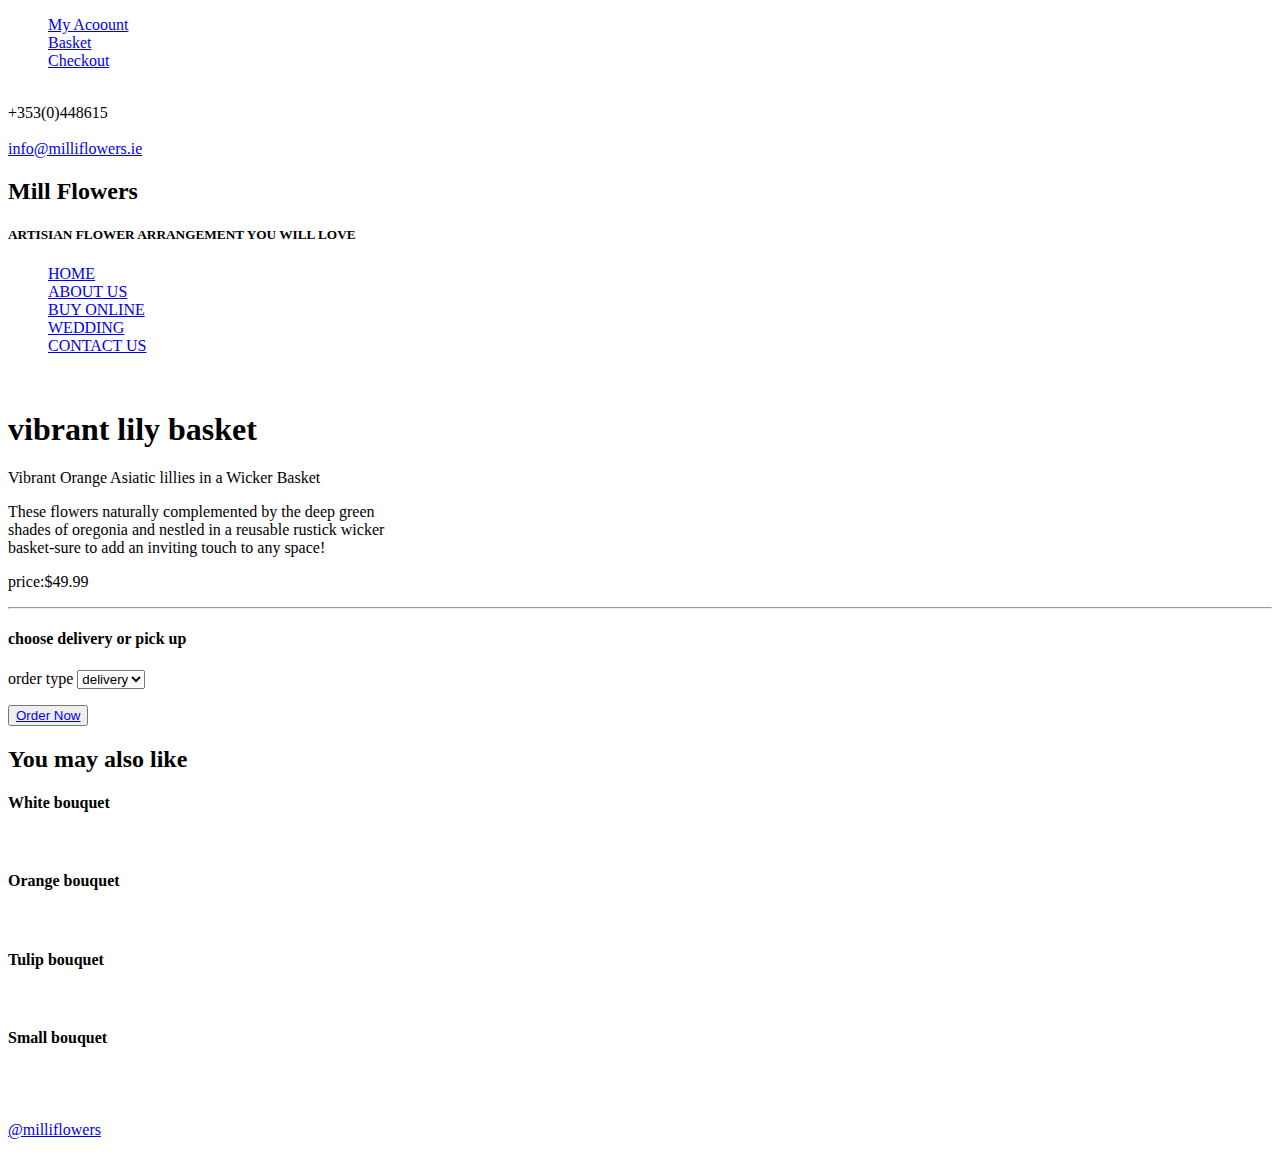
==== index.html @ da6ea1a4 "flower shop" ====
<!DOCTYPE html>
<html lang="en">
<head>
    <meta charset="UTF-8">
    <meta name="viewport" content="width=device-width, initial-scale=1.0">
    <title>Flower shopee</title>
    <link rel="stylesheet" href="./styles.css">
    <link rel="icon" href="https://th.bing.com/th/id/OIP.TpEpM2lddFTYhFc0KaTdeQHaFS?rs=1&pid=ImgDetMain">
</head>
<body>
    <header>
    <nav class="nav1">
        <ul type="none">
            <li> <a href="#">My Acoount</a></li>
            <li><a href="#">Basket</a></li>
            <li><a href="./checkout.html">Checkout</a></li>
        </ul>
    </nav>
    <div class="row2">
        <div class="col2"><img src="https://thumbs.dreamstime.com/b/white-phone-receiver-icon-green-round-background-telephone-trendy-flat-style-shadow-isolated-symbol-your-design-logo-138112728.jpg" alt=""></div>
        <div class="col2">+353(0)448615</div>
        <div class="col2"><img src="https://th.bing.com/th/id/OIP.AcaqPdwV0rm1rItuXpj3BQAAAA?pid=ImgDet&rs=1" alt=""></div>
        <div class="col2"> <a href="./index.html">info@milliflowers.ie</a></div>
        

    </div>








    <div class="intro">
        <h2>Mill Flowers</h2>
        <h5>ARTISIAN FLOWER ARRANGEMENT YOU WILL LOVE</h5>
        
    </div>

    <div >
        <nav class="nav2" >
            <ul type="none">
                <li><a href="./index.html">HOME</a></li>
                <li><a href="#">ABOUT US</a></li>
                <li><a href="#">BUY ONLINE</a></li>
                <li><a href="#">WEDDING</a></li>
                <li><a href="#">CONTACT US</a></li>
            </ul>
        </nav>
    </div>
    </header>
    <section id="about">
   

    <div class="lilly">
        <img src="https://sf.tac-cdn.net/images/v2/products/large/FTD-B3-4347.jpg?auto=webp&quality=70&width=490" alt="">
        <div class=" intro1">
        <h1>vibrant lily basket</h1>
        <p>Vibrant  Orange  Asiatic  lillies  in  a  Wicker  Basket</p>
        <p>These flowers naturally complemented by the deep green <br> shades of oregonia and nestled in a reusable rustick wicker <br> basket-sure to add an inviting touch to any space!</p>
        <p>price:$49.99</p><hr>
        <h4>choose delivery or pick up</h4>
        <label for="">order type</label>
        <select name="" id="">
            <option value="">delivery</option>
            <option value="">pick up</option>
        </select>
        <p><button><a  href="./checkout.html">Order Now</a></button></p>
 </div>
        
</div>
    </section>
    <section id="details">
        <h2>You may also like</h2>
        <div class="row">
            <div class="col"> <h4>White bouquet</h4><img    src="https://th.bing.com/th/id/OIP.RpDYDMRQX-KNfPhnkdmFhwAAAA?pid=ImgDet&w=368&h=460&rs=1"  alt=""></div>
            <div class="col"> <h4>Orange bouquet</h4>  <img   src="https://th.bing.com/th/id/OIP.EKtSdDfOFmWpmX7UgvpqrAHaHa?pid=ImgDet&rs=1" alt=""></div>
            <div class="col"> <h4>Tulip bouquet</h4> <img    src="https://i.pinimg.com/originals/67/d4/45/67d445ac7f6e8094927abdb36b2321ba.jpg" alt=""></div>
            <div class="col">  <h4>Small bouquet</h4><img  src="https://cdn.shopify.com/s/files/1/1097/1728/products/IMG_2130_grande.jpg?v=1490804390" alt=""></div>
        </div>
    </section>
    <footer>
        <div class="row1">
            <div class="col1"><a href=""><img src="https://th.bing.com/th/id/OIP.znmlHIVhMwTIYcF4wdLDogEUDi?pid=ImgDet&rs=1" alt=""></a></div>
            <div class="col1"><p ><a href="./index.html">@milliflowers</a></p></div>
            
        </div>
    </footer>
    
</body>
</html>
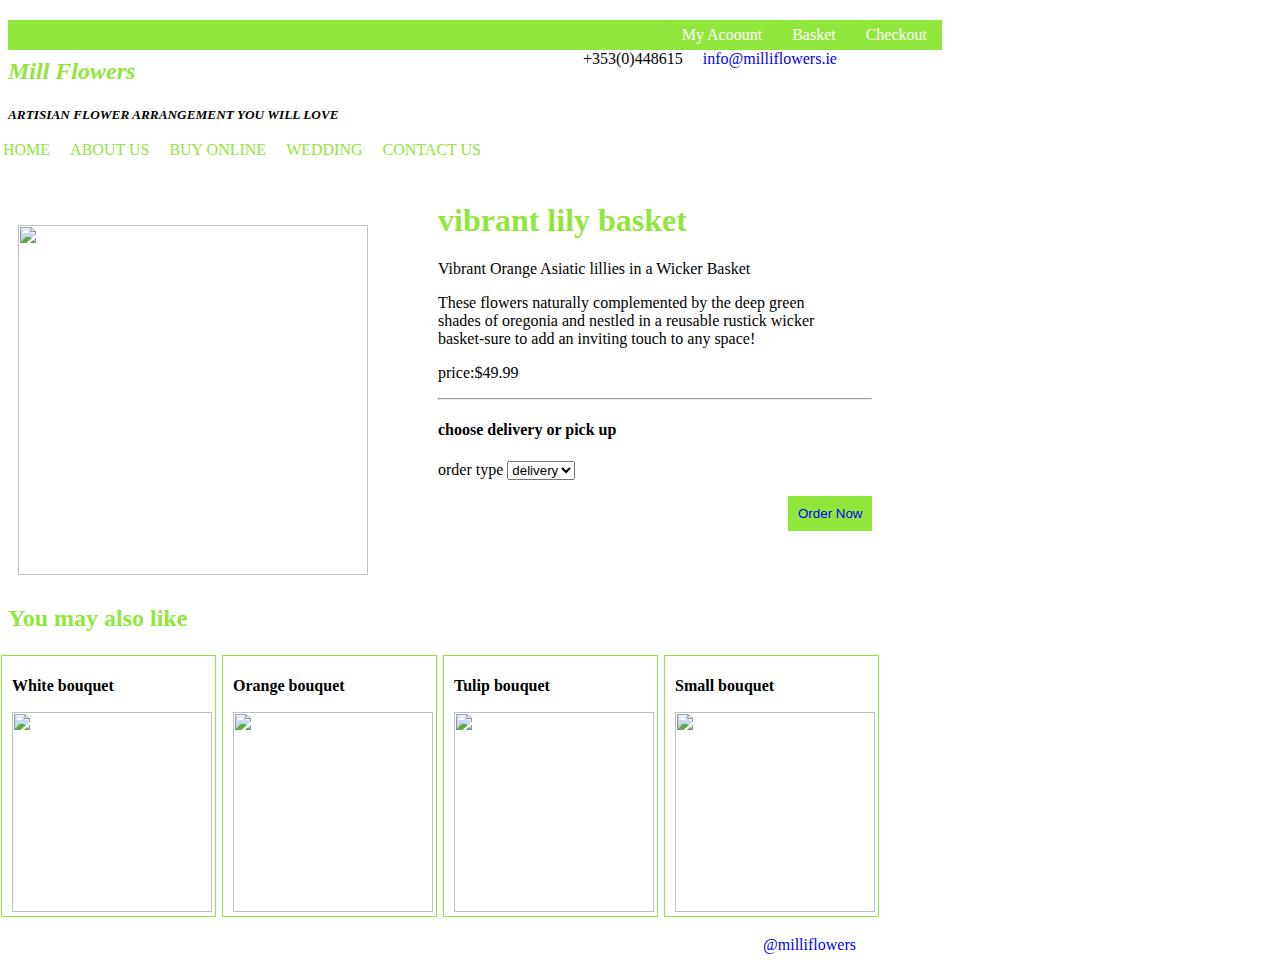
==== commit aca8435a: "updated" ====
--- a/index.html
+++ b/index.html
@@ -4,7 +4,7 @@
     <meta charset="UTF-8">
     <meta name="viewport" content="width=device-width, initial-scale=1.0">
     <title>Flower shopee</title>
-    <link rel="stylesheet" href="./styles.css">
+    <link rel="stylesheet" href="./style.css">
     <link rel="icon" href="https://th.bing.com/th/id/OIP.TpEpM2lddFTYhFc0KaTdeQHaFS?rs=1&pid=ImgDetMain">
 </head>
 <body>
--- a/style.css
+++ b/style.css
@@ -0,0 +1,279 @@
+.nav1{
+    background-color: rgb(145, 230, 60);
+    display: flex;
+    flex-direction: row;
+    height: 30px;
+    justify-content: right;
+    align-items: center;
+    margin-top: 20px;
+    margin-right: 330px;
+
+    
+}
+.nav1 ul{
+    display: flex;
+}
+.nav1 ul li a{
+    display: flex;
+    justify-content: right;
+    margin: 15px;
+    text-decoration: none;
+    color: white;
+    
+}
+.intro h2{
+    font-style: italic;
+    color: rgb(145, 230, 60);
+    margin-top: -10px;
+
+    
+
+}
+.intro h5{
+    font-style: italic;
+}
+
+.nav2{
+    display: flex;
+    flex-direction: row;
+    height: 20px;
+    justify-content:start;
+    align-items: center;
+    margin: 70px;
+    margin-left: -55px;
+    margin-top: -5px;
+
+
+    
+    
+
+
+}
+.nav2 ul{
+    display: flex;
+}
+.nav2 ul li a{
+    display: flex;
+    text-decoration: none;
+    color: rgb(145, 230, 60);
+    margin: 10px;
+
+
+
+
+
+
+}
+img{
+    margin: 10px;
+    margin-top: -5px;
+}
+
+.lilly{
+    display: flex;
+
+}
+.lilly img{
+    height: 350px;
+    width: 350px;
+}
+h1{
+    margin-left: 60px;
+    color: rgb(145, 230, 60);
+    
+
+    
+}
+.intro1{
+    margin-top: -50px;
+}
+
+.intro1 p{
+    margin-left: 60px;
+}
+h4{
+    margin-left: 60px;
+}
+hr{
+    margin-left: 60px;
+}
+
+label{
+    margin-left:60px ;
+}
+button{
+    margin-left: 350px;
+    background-color: rgb(145, 230, 60);
+    color: white;
+    padding: 10px;
+    border: none;
+
+
+}
+.row{
+    display: flex;
+    margin-left: -10px;
+    
+}
+.col img{
+    height: 200px;
+    width:200px;
+   
+
+    
+
+    
+
+}
+.col{
+    border: 1px solid  #91E63C;
+
+    width: 213px;
+    height: 260px;
+    margin: 3px;
+
+    
+}
+.col h4{
+    margin-left: 10px;
+}
+h2{
+    color: rgb(145, 230, 60);
+
+}
+.row1{
+    display: flex;
+}
+.col1 img{
+    width: 20px;
+    margin-top: 10px;
+    margin-left: 745px;
+}
+.row2{
+    display: flex;
+    margin-left: 555px;
+
+}
+.col2 img{
+    width: 20px;
+    margin-top: 2px;
+
+
+
+}
+
+
+
+ .nav3{
+    background-color: rgb(145, 230, 60);
+    display: flex;
+    flex-direction: row;
+    height: 30px;
+    justify-content: right;
+    align-items: center;
+    margin-top: 20px;
+    margin-right: 380px;
+    
+}
+.nav3 ul{
+    display: flex;
+}
+.nav3 ul li a{
+    display: flex;
+    justify-content: right;
+    margin: 15px;
+    text-decoration: none;
+    color: white;
+    
+}
+.intro5 h2{
+    font-style: italic;
+    color: rgb(145, 230, 60);
+    margin-top: -10px;
+
+    
+
+}
+.intro5 h5{
+    font-style: italic;
+}
+
+.nav4{
+    display: flex;
+    flex-direction: row;
+    height: 20px;
+    justify-content:start;
+    align-items: center;
+    
+    
+    
+
+
+}
+.nav4 ul{
+    display: flex;
+}
+.nav4 ul li a{
+    display: flex;
+    text-decoration: none;
+    color: rgb(145, 230, 60);
+    margin: 60px;
+    margin-left: -40px;
+
+
+
+
+
+
+}
+.row5{
+    display: flex;
+    margin-left: 505px;
+}
+.col5 img{
+    width: 20px;
+    margin-top: 2px;
+}
+.lal1{
+    
+    border: 2px solid rgb(145, 230, 60);
+    margin-top: 10px;
+    margin-right: 400px;
+    
+
+  
+
+}
+
+.lal2{
+    border: 2px solid rgb(145, 230, 60);
+    margin-top: 10px;
+    margin-right: 400px;
+
+
+}
+.row3{
+    display: flex;
+}
+.col3 img{
+    width: 20px;
+    margin-top: 10px;
+    margin-left: 680px;
+}
+.col3{
+    margin-top: -25px;
+}
+
+.but{
+    margin-left: 718px;
+    background-color: rgb(145, 230, 60);
+    color: white;
+    padding: 10px;
+    border: none;
+
+}
+
+a {
+text-decoration: none;
+}
+
